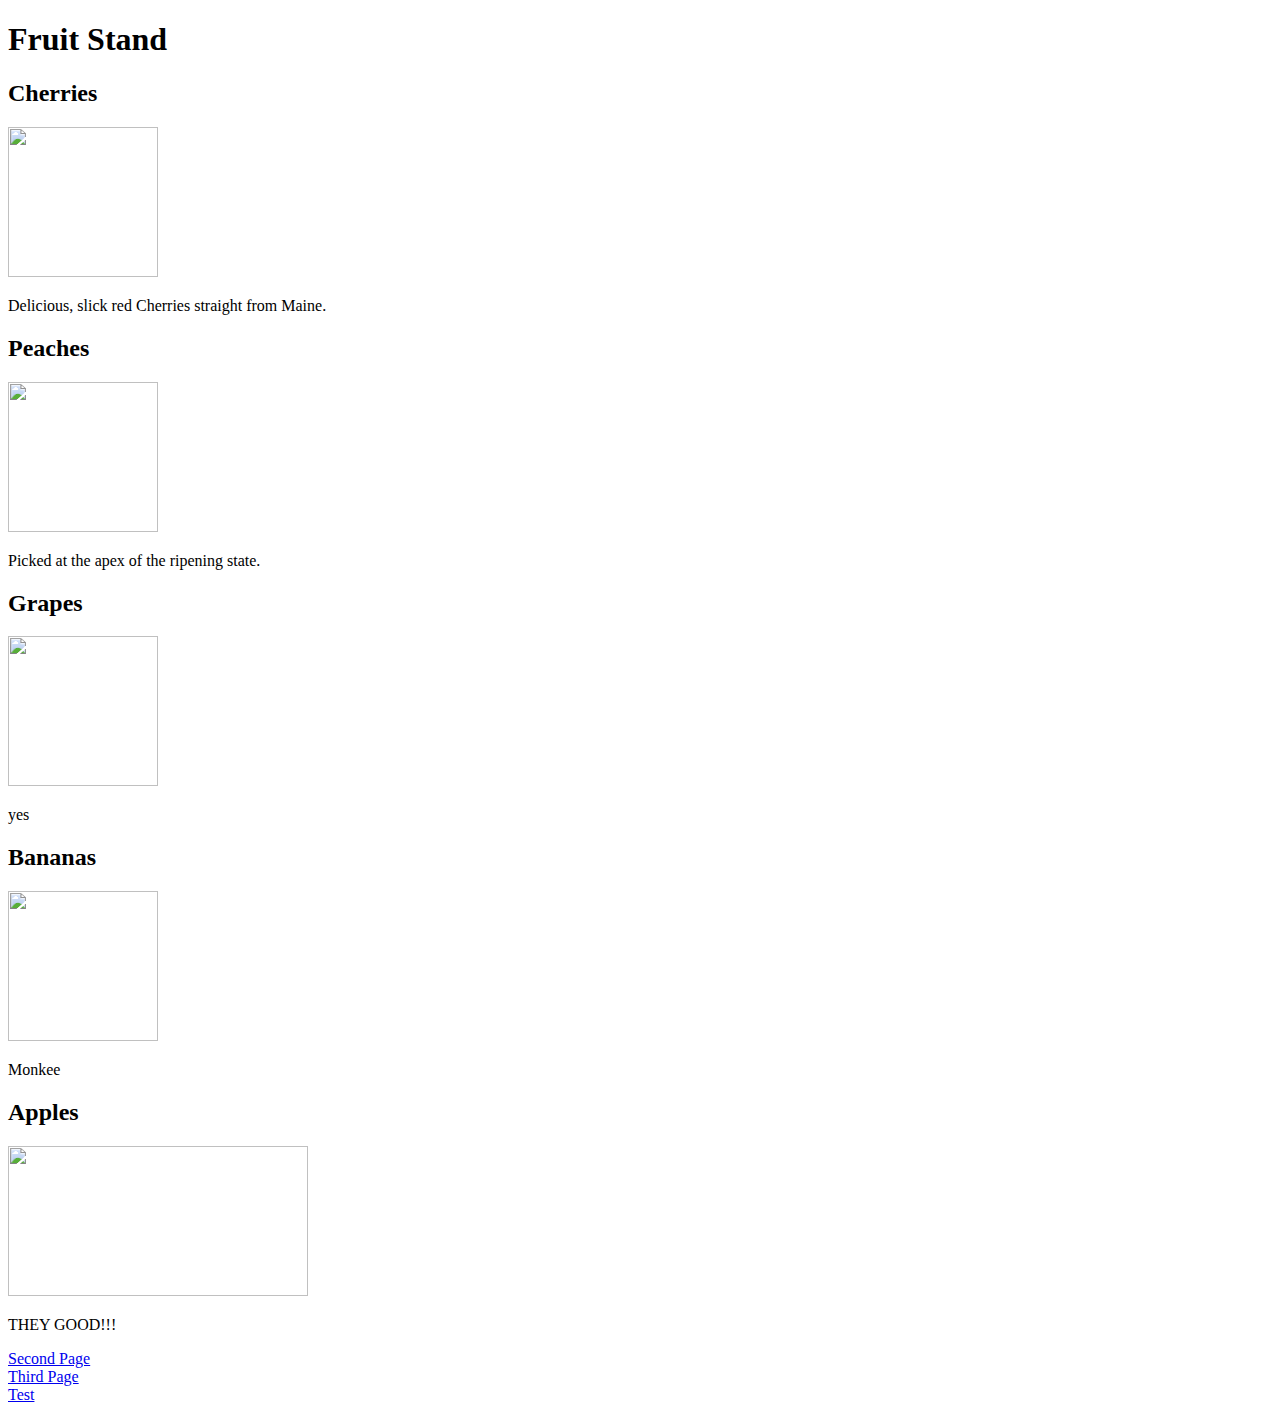
==== index.html @ 2182f99d "Add files via upload" ====
<!DOCTYPE html>
<html>
  <head>
    <title>Fruit Stand</title>
      <link rel="stylesheet" type ="text/css" href="style.css">
  </head>
  <body>
    <h1>Fruit Stand</h1>
    <h2>Cherries</h2>
    <img src="/Resources/cherries.jpg" width=150 height=150>
    <p>Delicious, slick red Cherries straight from Maine.</p>
    <h2>Peaches</h2>
    <img src="/Resources/peaches.jpg" width=150 height=150>
    <p>Picked at the apex of the ripening state.</p>
    <h2>Grapes</h2>
    <img src="/Resources/grapes.jpg" width=150 height=150>
    <p>yes</p>
    <h2>Bananas</h2>
    <img src="/Resources/bananas.jpg" width=150 height=150>
    <p>Monkee</p>
    <h2>Apples</h2>
    <img src="/Resources/apples.jpg" width=300 height=150>
    <p>THEY GOOD!!!</p>
    
    <a href="Docs/second.html" target="_blank">Second Page</a><br>
    <a href="Docs/third.html" target="_blank">Third Page</a><br>
    <a href="https://boe.mono.k12.wv.us/2/home">Test</a>
  </body>
</html>
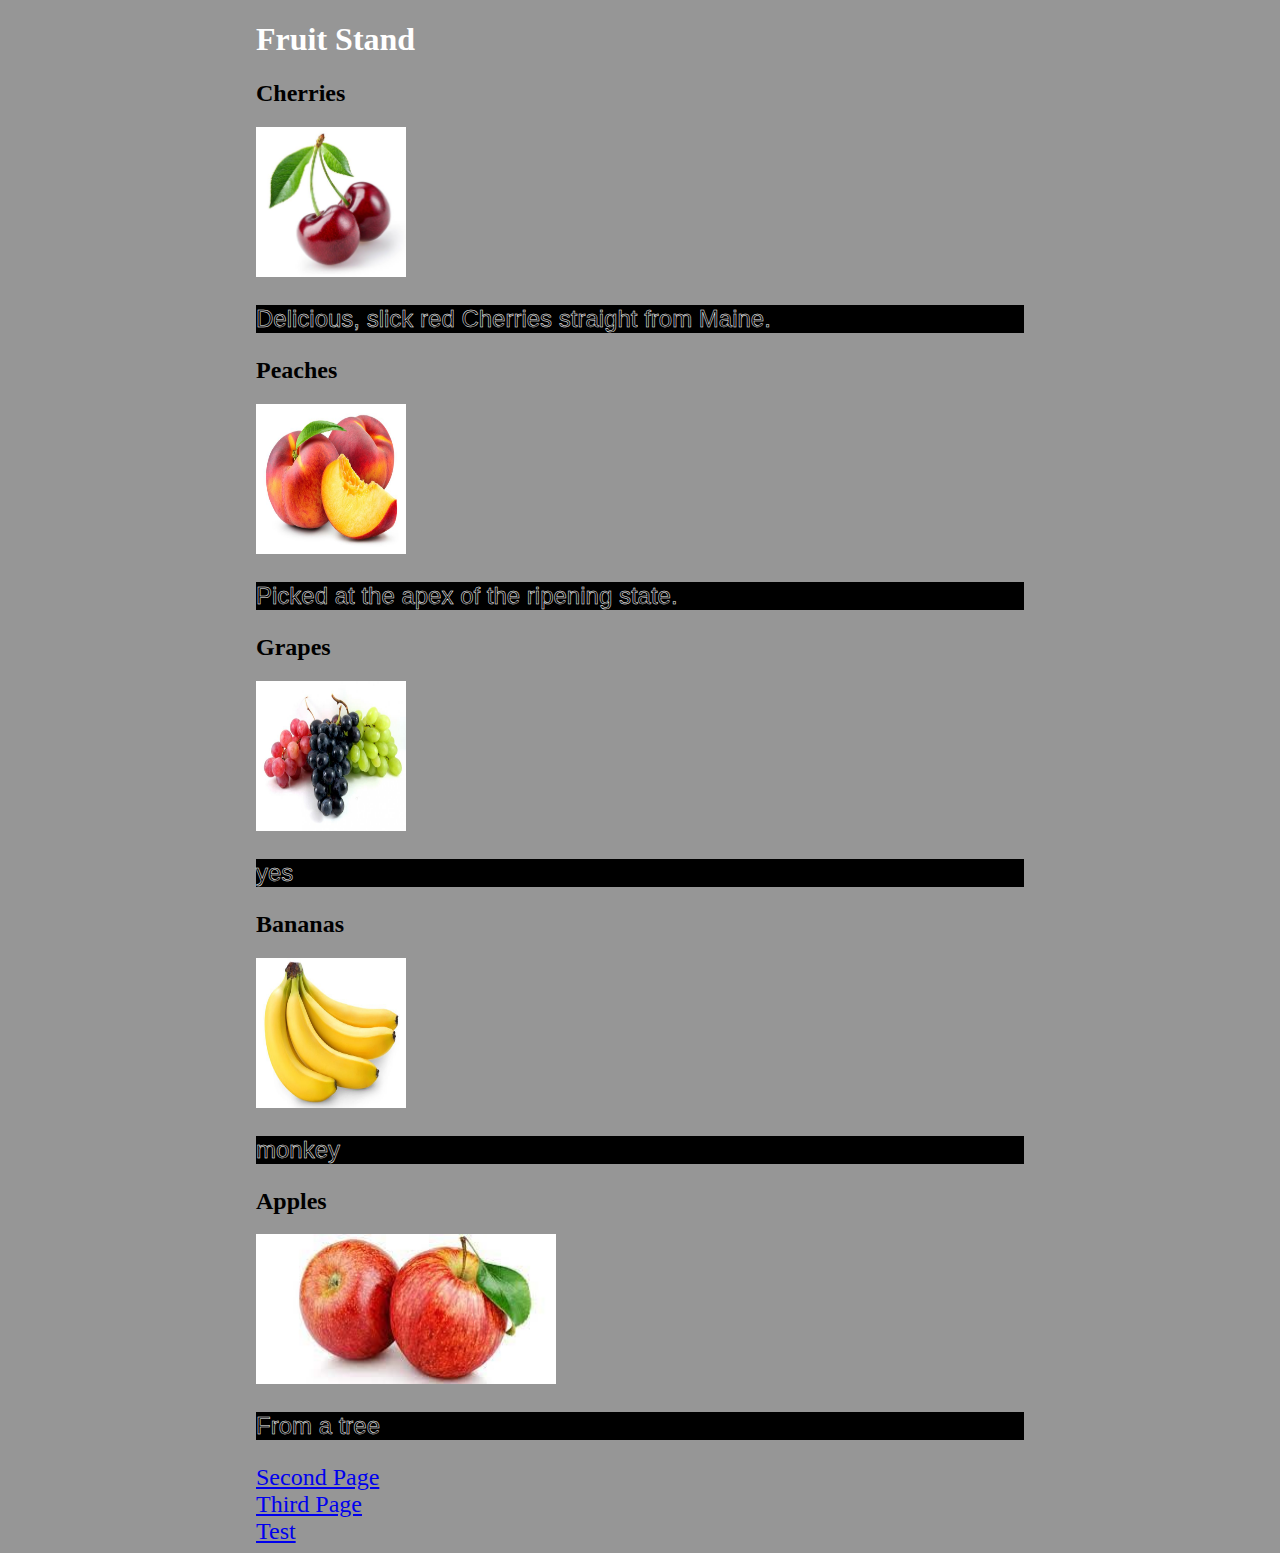
==== commit 87a8156d: "Update index.html" ====
--- a/index.html
+++ b/index.html
@@ -7,23 +7,23 @@
   <body>
     <h1>Fruit Stand</h1>
     <h2>Cherries</h2>
-    <img src="/Resources/cherries.jpg" width=150 height=150>
+    <img src="/images/cherries.jpg" width=150 height=150>
     <p>Delicious, slick red Cherries straight from Maine.</p>
     <h2>Peaches</h2>
-    <img src="/Resources/peaches.jpg" width=150 height=150>
+    <img src="/images/peaches.jpg" width=150 height=150>
     <p>Picked at the apex of the ripening state.</p>
     <h2>Grapes</h2>
-    <img src="/Resources/grapes.jpg" width=150 height=150>
+    <img src="/images/grapes.jpg" width=150 height=150>
     <p>yes</p>
     <h2>Bananas</h2>
-    <img src="/Resources/bananas.jpg" width=150 height=150>
-    <p>Monkee</p>
+    <img src="/images/bananas.jpg" width=150 height=150>
+    <p>monkey</p>
     <h2>Apples</h2>
-    <img src="/Resources/apples.jpg" width=300 height=150>
-    <p>THEY GOOD!!!</p>
+    <img src="/images/apples.jpg" width=300 height=150>
+    <p>From a tree</p>
     
     <a href="Docs/second.html" target="_blank">Second Page</a><br>
     <a href="Docs/third.html" target="_blank">Third Page</a><br>
     <a href="https://boe.mono.k12.wv.us/2/home">Test</a>
   </body>
-</html>+</html>
--- a/style.css
+++ b/style.css
@@ -0,0 +1,12 @@
+body{background-color:#969696;
+margin-left: 20%;
+margin-right: 20%;
+}
+p{background-color:#000000;
+font-family:Arial;
+color:black;
+-webkit-text-stroke-width: .5px;
+-webkit-text-stroke-color: white;
+font-size:24px}
+h1{color:white}
+a{font-size: 24px}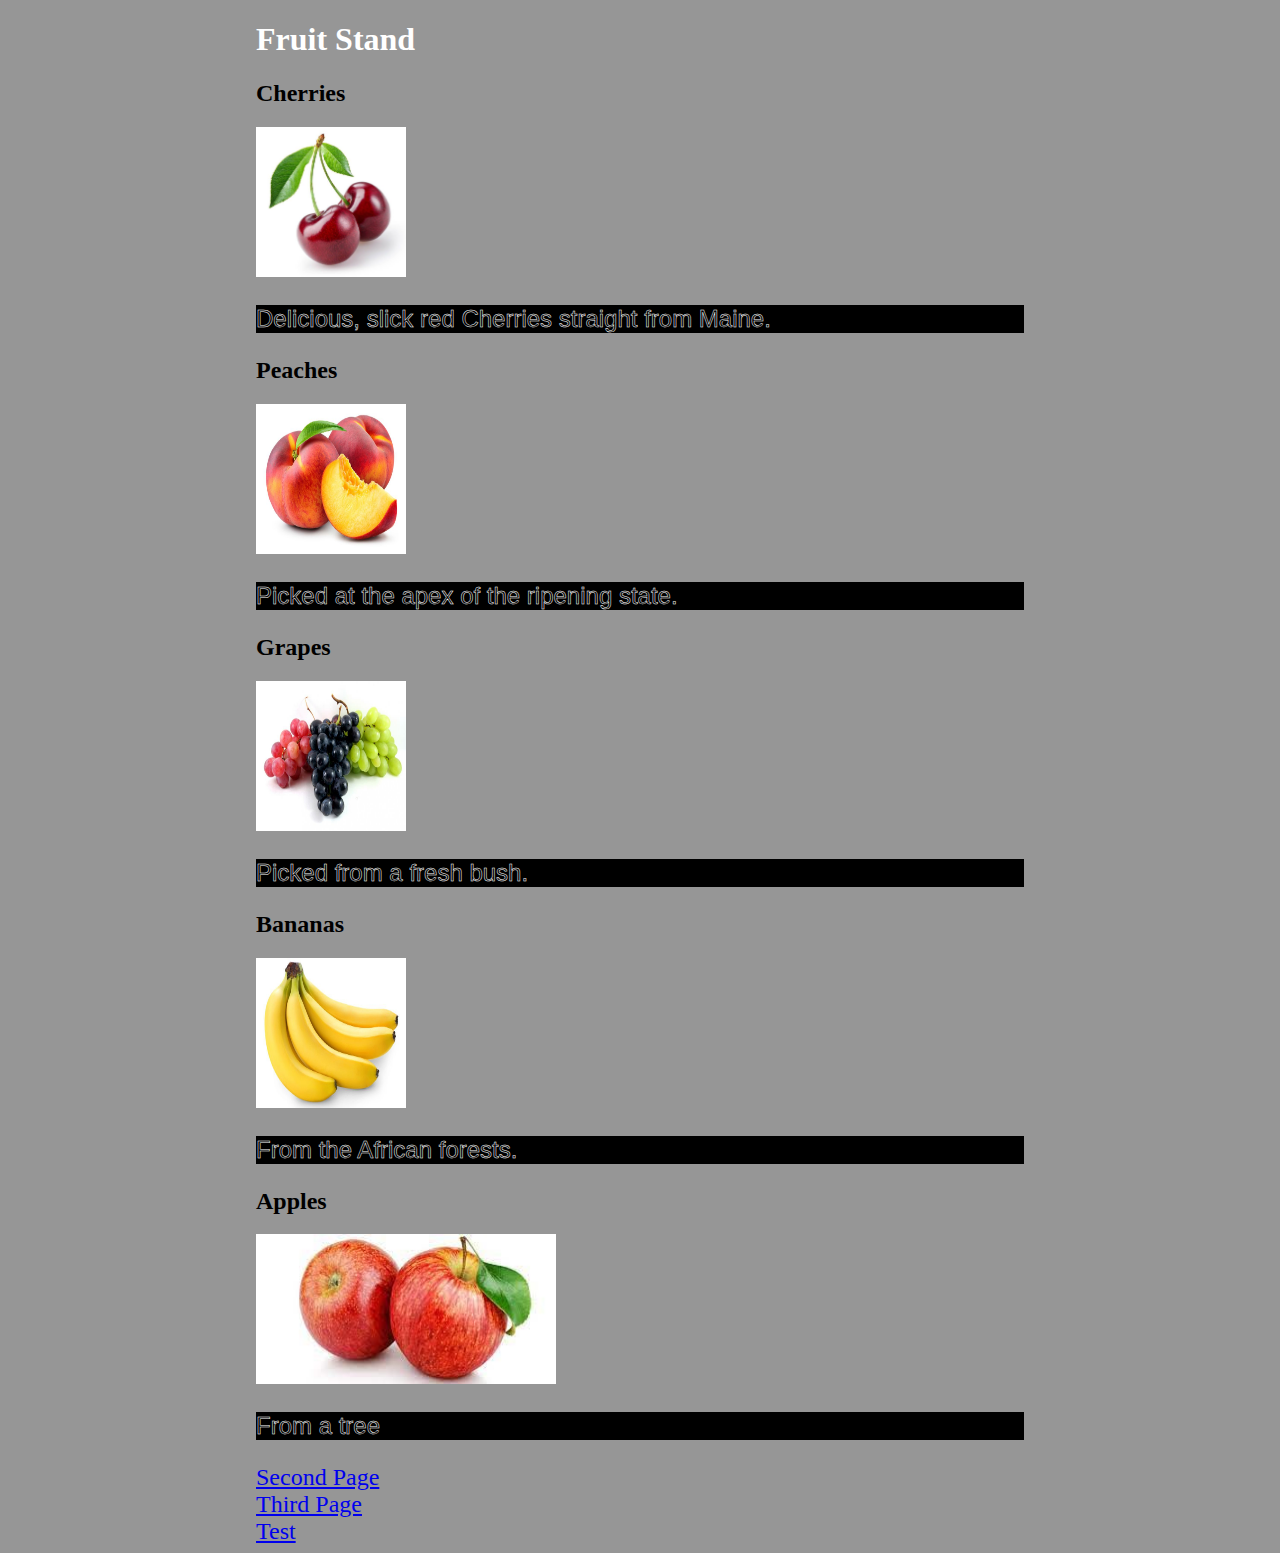
==== commit be908ef9: "Update index.html" ====
--- a/index.html
+++ b/index.html
@@ -7,19 +7,19 @@
   <body>
     <h1>Fruit Stand</h1>
     <h2>Cherries</h2>
-    <img src="/images/cherries.jpg" width=150 height=150>
+    <img src="images/cherries.jpg" width=150 height=150>
     <p>Delicious, slick red Cherries straight from Maine.</p>
     <h2>Peaches</h2>
-    <img src="/images/peaches.jpg" width=150 height=150>
+    <img src="images/peaches.jpg" width=150 height=150>
     <p>Picked at the apex of the ripening state.</p>
     <h2>Grapes</h2>
-    <img src="/images/grapes.jpg" width=150 height=150>
-    <p>yes</p>
+    <img src="images/grapes.jpg" width=150 height=150>
+    <p>Picked from a fresh bush.</p>
     <h2>Bananas</h2>
-    <img src="/images/bananas.jpg" width=150 height=150>
-    <p>monkey</p>
+    <img src="images/bananas.jpg" width=150 height=150>
+    <p>From the African forests.</p>
     <h2>Apples</h2>
-    <img src="/images/apples.jpg" width=300 height=150>
+    <img src="images/apples.jpg" width=300 height=150>
     <p>From a tree</p>
     
     <a href="Docs/second.html" target="_blank">Second Page</a><br>
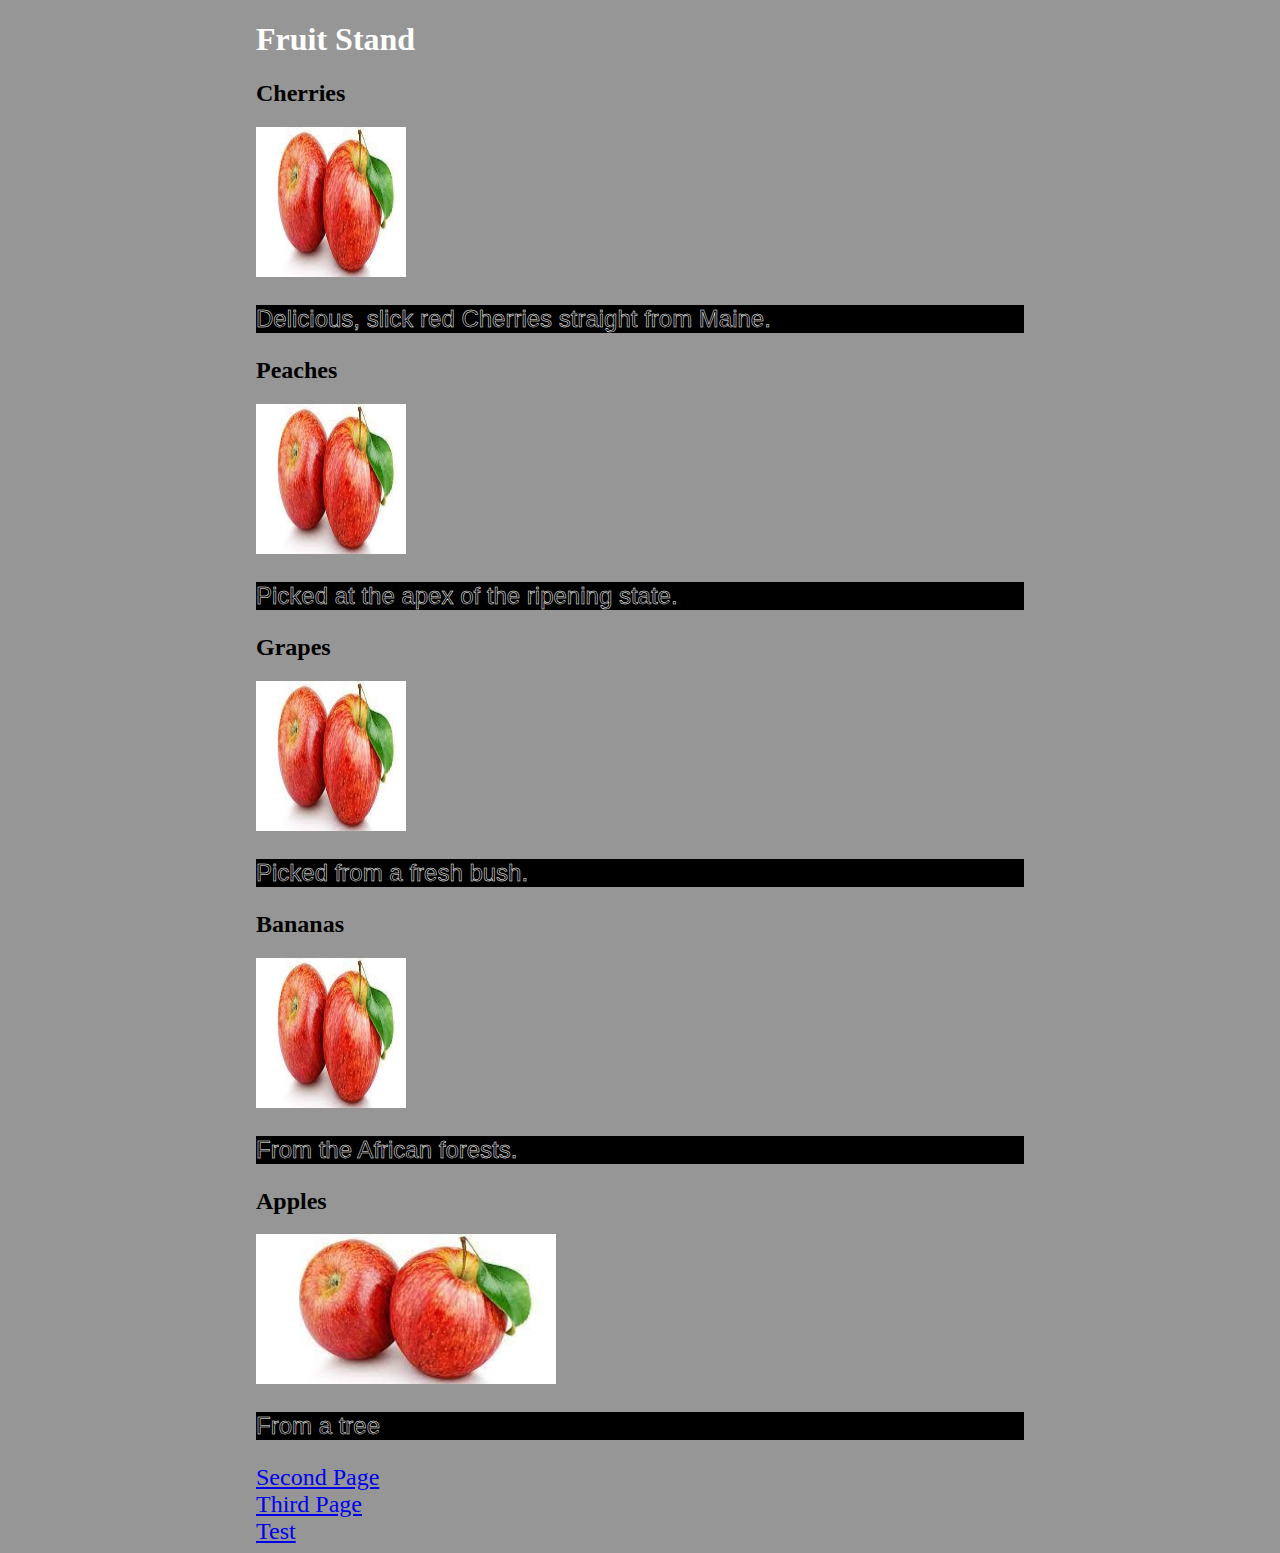
==== commit 8309b711: "Update index.html" ====
--- a/index.html
+++ b/index.html
@@ -7,16 +7,16 @@
   <body>
     <h1>Fruit Stand</h1>
     <h2>Cherries</h2>
-    <img src="images/cherries.jpg" width=150 height=150>
+    <img src="images/apples.jpg" width=150 height=150>
     <p>Delicious, slick red Cherries straight from Maine.</p>
     <h2>Peaches</h2>
-    <img src="images/peaches.jpg" width=150 height=150>
+    <img src="images/apples.jpg" width=150 height=150>
     <p>Picked at the apex of the ripening state.</p>
     <h2>Grapes</h2>
-    <img src="images/grapes.jpg" width=150 height=150>
+    <img src="images/apples.jpg" width=150 height=150>
     <p>Picked from a fresh bush.</p>
     <h2>Bananas</h2>
-    <img src="images/bananas.jpg" width=150 height=150>
+    <img src="images/apples.jpg" width=150 height=150>
     <p>From the African forests.</p>
     <h2>Apples</h2>
     <img src="images/apples.jpg" width=300 height=150>
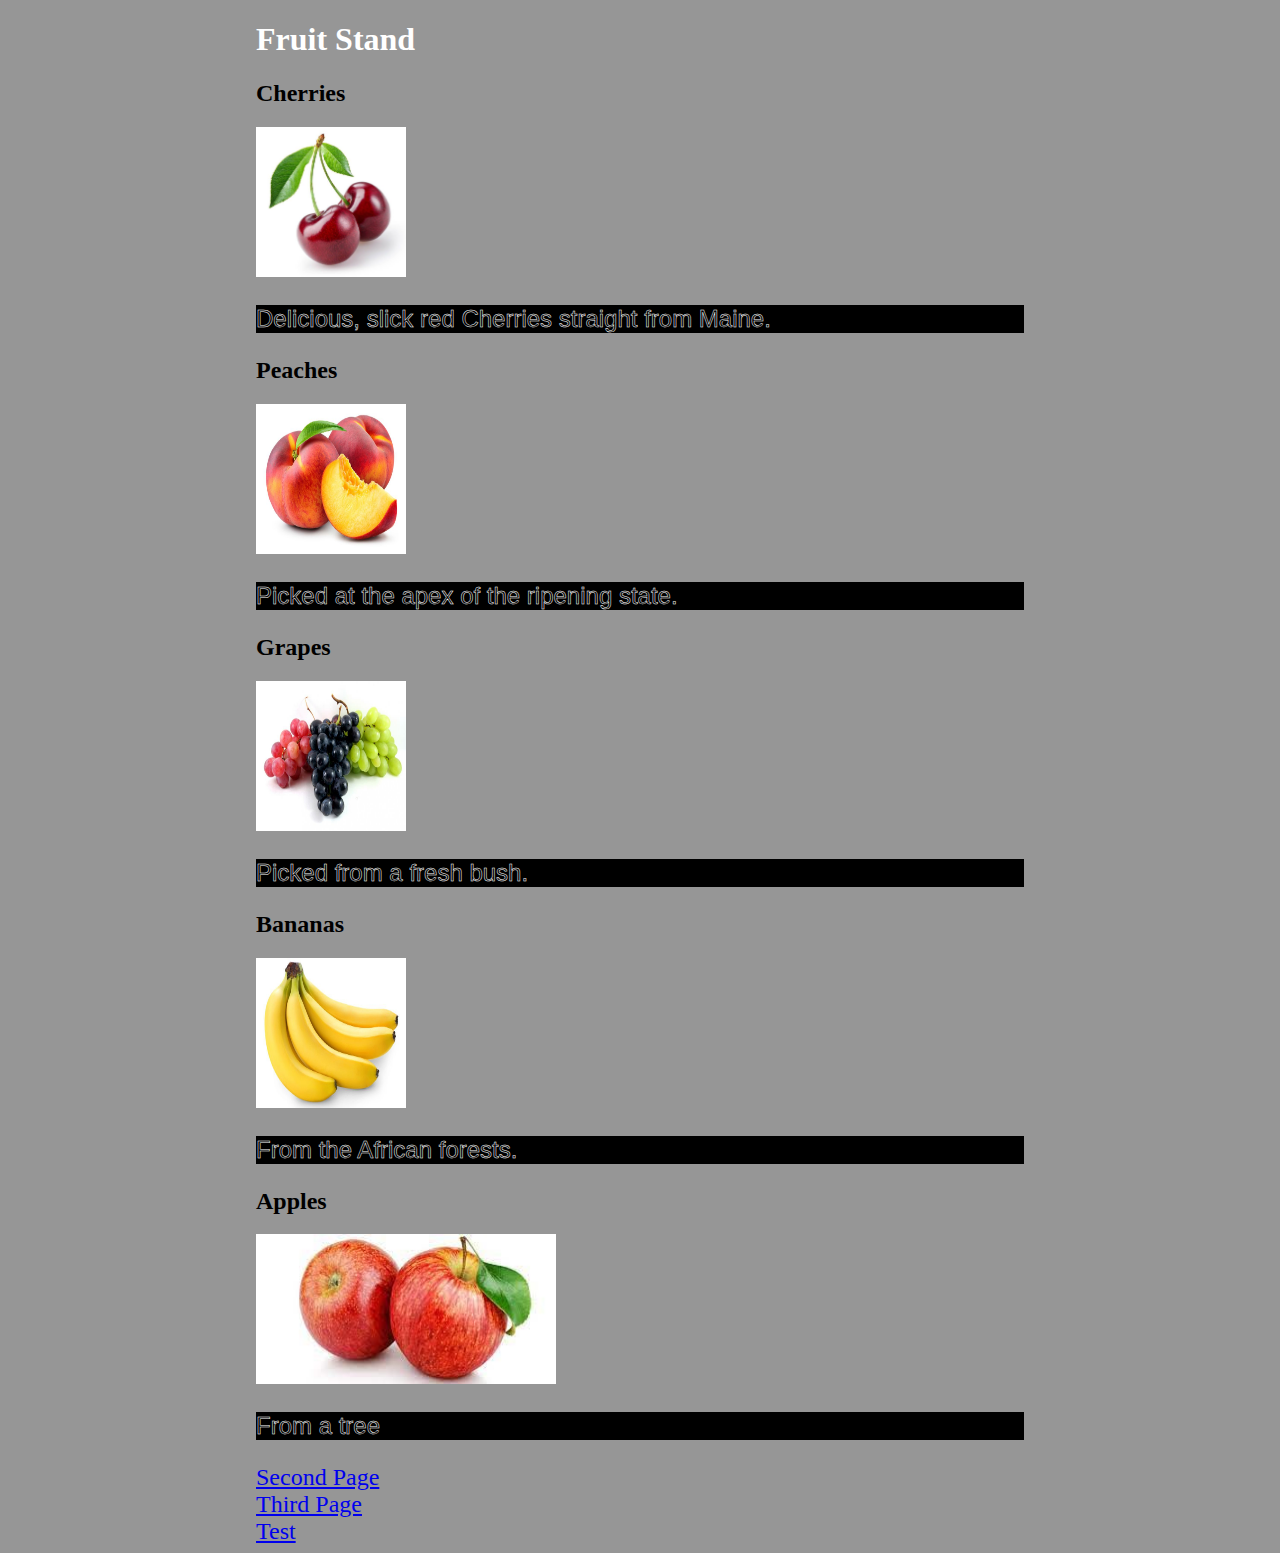
==== commit adde2439: "Update index.html" ====
--- a/index.html
+++ b/index.html
@@ -7,16 +7,16 @@
   <body>
     <h1>Fruit Stand</h1>
     <h2>Cherries</h2>
-    <img src="images/apples.jpg" width=150 height=150>
+    <img src="images/cherries.jpg" width=150 height=150>
     <p>Delicious, slick red Cherries straight from Maine.</p>
     <h2>Peaches</h2>
-    <img src="images/apples.jpg" width=150 height=150>
+    <img src="images/peaches.jpg" width=150 height=150>
     <p>Picked at the apex of the ripening state.</p>
     <h2>Grapes</h2>
-    <img src="images/apples.jpg" width=150 height=150>
+    <img src="images/grapes.jpg" width=150 height=150>
     <p>Picked from a fresh bush.</p>
     <h2>Bananas</h2>
-    <img src="images/apples.jpg" width=150 height=150>
+    <img src="images/bananas.jpg" width=150 height=150>
     <p>From the African forests.</p>
     <h2>Apples</h2>
     <img src="images/apples.jpg" width=300 height=150>
